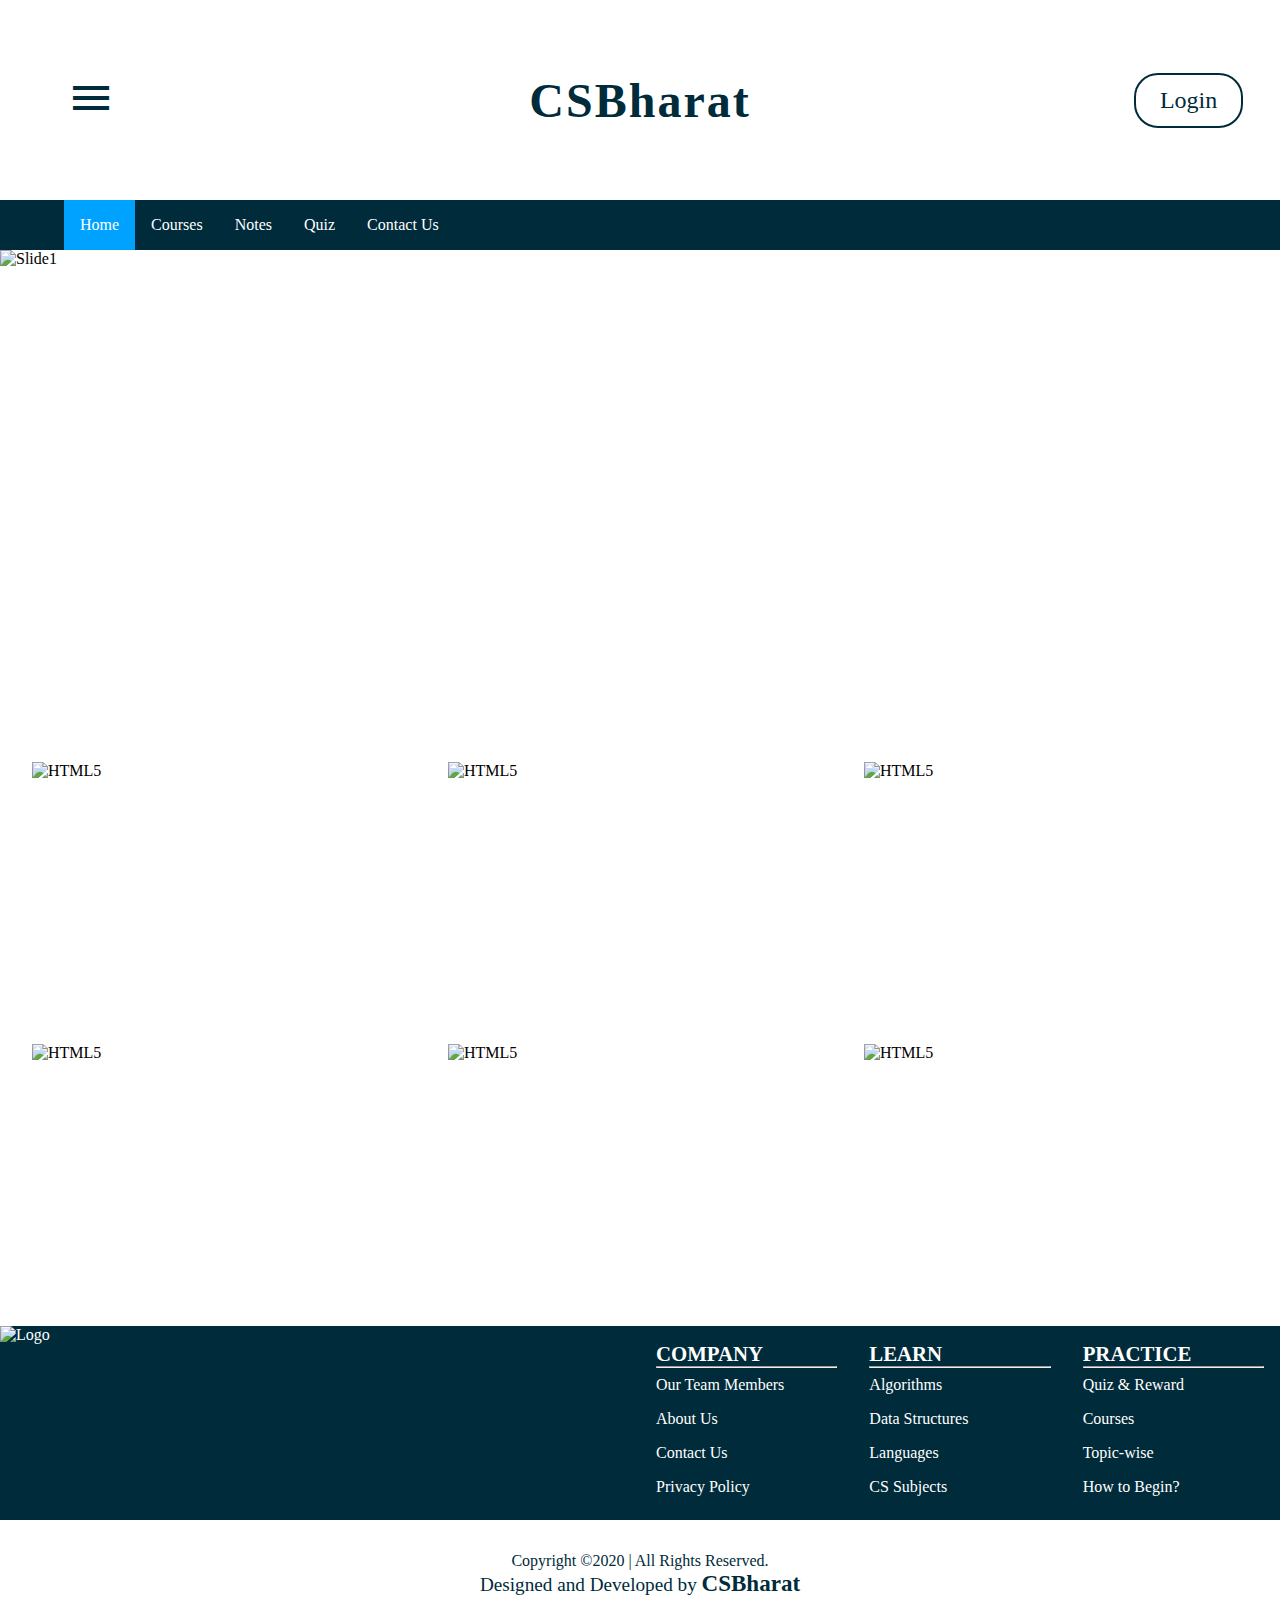
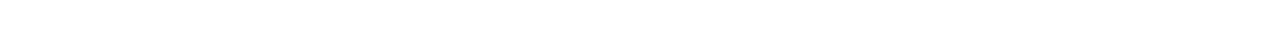
==== Web/index.html @ 6d6cc873 "Add files via upload" ====
<!DOCTYPE html>
<html lang="en">
    <head>
        <meta charset="UTF-8">
        <meta name="viewport" content="width=device-width, initial-scale=1.0">
        <meta name="description" content="CS Bharat">
        <meta http-equiv="X-UA-Compatible" content="IE=7">
        <meta name="keywords" content="Computer, Technical, Knowledge, Computer Science, CSBharat, Computer Science Bharat">
        <link rel="stylesheet" href="css/main.css">
        <link rel="shortcut icon" href="img/icon.ico" type="image/x-icon">
        <link rel="stylesheet" href="https://cdnjs.cloudflare.com/ajax/libs/animate.css/4.0.0/animate.min.css">
        <link href="https://fonts.googleapis.com/icon?family=Material+Icons" rel="stylesheet">
        <script src="https://ajax.googleapis.com/ajax/libs/jquery/3.5.1/jquery.min.js"></script>
        <title>Home</title>
    </head>
    <body onload="slidefix();">
        <div class="header animate__animated animate__slideInDown">
            <div class="navBtn">
                <button class="open" onclick="opennav();">
                    <i class="material-icons">menu</i>
                </button>
                <button class="close" onclick="closenav();">
                    <i class="material-icons">close</i>
                </button>
            </div>
            <h1><a href="index.html">CSBharat</a></h1>
            <div class="user">
                <a href="modules/login.html"><button>Login</button></a>
            </div>
        </div>
        <div class="navbar">
            <button class="arrow" onclick="openbar();">
                <i class="material-icons">expand_more</i>
            </button>
            <button class="closing" onclick="closebar();">
                <i class="material-icons">close</i>
            </button>
        </div>
        <nav>
            <div id="bar">
                <a class="active" href="index.html"><span>Home</span></a>
                <a href="modules/courses.html"><span>Courses</span></a>
                <a href="modules/notes.html"><span>Notes</span></a>
                <a href="modules/quiz.html"><span>Quiz</span></a>
                <a href="modules/contactus.html"><span>Contact Us</span></a>
            </div>
        </nav>
        <main>
            <div class="section">
                <a href="#" class="box">
                    <button class="btn">HTML5</button>
                </a>
                <a href="#" class="box">
                    <button class="btn">CSS3</button>
                </a>
                <a href="#" class="box">
                    <button class="btn">C</button>
                </a>
                <a href="#" class="box">
                    <button class="btn">JAVA</button>
                </a>
                <a href="#" class="box">
                    <button class="btn">Basics of Computer</button>
                </a>
                <a href="#" class="box">
                    <button class="btn">More..</button>
                </a>
            </div>
            <div class="slideshow">
                <div class="slides">
                    <img id="slide1" src="img/slide1.jpg" alt="Slide1">
                    <img id="slide2" src="img/html5.jpg" alt="Slide2">
                    <img id="slide3" src="img/css3.jpg" alt="Slide3">
                </div>
                <button class="prevBtn" onclick="slideLeft();">
                    <i class="material-icons">keyboard_arrow_left</i>
                </button>
                <button class="nextBtn" onclick="slideRight();">
                    <i class="material-icons">keyboard_arrow_right</i>
                </button>
            </div>
            <div class="boxes">
                <div class="box1">
                    <img src="img/html5.jpg" alt="HTML5">
                    <div class="info">
                        <p>Lorem ipsum dolor sit amet consectetur adipisicing elit. Mollitia minima recusandae expedita culpa, optio laudantium.</p>
                        <a href="#">
                            <button>Start Leaning</button>
                        </a>
                    </div>
                </div>
                <div class="box2">
                    <img src="img/css3.jpg" alt="HTML5">
                    <div class="info">
                        <p>Lorem ipsum dolor sit amet consectetur adipisicing elit. Mollitia minima recusandae expedita culpa, optio laudantium.</p>
                        <a href="#">
                            <button>Start Leaning</button>
                        </a>
                    </div>
                </div>
                <div class="box3">
                    <img src="img/c.jpg" alt="HTML5">
                    <div class="info">
                        <p>Lorem ipsum dolor sit amet consectetur adipisicing elit. Mollitia minima recusandae expedita culpa, optio laudantium.</p>
                        <a href="#">
                            <button>Start Leaning</button>
                        </a>
                    </div>
                </div>
                <div class="box4">
                    <img src="img/c++.jpg" alt="HTML5">
                    <div class="info">
                        <p>Lorem ipsum dolor sit amet consectetur adipisicing elit. Mollitia minima recusandae expedita culpa, optio laudantium.</p>
                        <a href="#">
                            <button>Start Leaning</button>
                        </a>
                    </div>
                </div>
                <div class="box5">
                    <img src="img/java.jpg" alt="HTML5">
                    <div class="info">
                        <p>Lorem ipsum dolor sit amet consectetur adipisicing elit. Mollitia minima recusandae expedita culpa, optio laudantium.</p>
                        <a href="#">
                            <button>Start Leaning</button>
                        </a>
                    </div>
                </div>
                <div class="box6">
                    <img src="img/sql.jpg" alt="HTML5">
                    <div class="info">
                        <p>Lorem ipsum dolor sit amet consectetur adipisicing elit. Mollitia minima recusandae expedita culpa, optio laudantium.</p>
                        <a href="#">
                            <button>Start Leaning</button>
                        </a>
                    </div>
                </div>
            </div>
        </main>
        <div class="footer">
            <div class="f1">
                <img src="img/Logo1-removebg-preview.png" alt="Logo">
            </div>
            <div class="row1">
                <h6>Company<hr></h6>
                <a href="#">Our Team Members</a>
                <a href="#">About Us</a>
                <a href="#">Contact Us</a>
                <a href="#">Privacy Policy</a>
            </div>
            <div class="row2">
                <h6>Learn<hr></h6>
                <a href="#">Algorithms</a>
                <a href="#">Data Structures</a>
                <a href="#">Languages</a>
                <a href="#">CS Subjects</a>
            </div>
            <div class="row3">
                <h6>practice<hr></h6>
                <a href="#">Quiz & Reward</a>
                <a href="#">Courses</a>
                <a href="#">Topic-wise</a>
                <a href="#">How to Begin?</a>
            </div>
        </div>   
         <div class="f3">
            <p>Copyright &copy;2020 | All Rights Reserved.</p>
            <p>Designed and Developed by <b>CSBharat</b></p>
        </div>
        <script src="js/script.js"></script>
    </body>
</html>
---- Web/css/main.css ----
@font-face {
  font-family: Aladin;
  src: url(../fonts/Aladin-Regular.ttf);
}

@font-face {
  font-family: orbitron;
  src: url(../fonts/Orbitron-VariableFont_wght.ttf);
}

@font-face {
  font-family: lato;
  src: url(../fonts/Lato-Regular.ttf);
}

* {
  margin: 0;
  padding: 0;
  -webkit-box-sizing: border-box;
          box-sizing: border-box;
  font-family: lato;
}

.header {
  min-height: 200px;
  background-color: #fff;
  display: -ms-grid;
  display: grid;
  -ms-grid-columns: 1fr 5fr 1fr;
      grid-template-columns: 1fr 5fr 1fr;
  -webkit-box-align: center;
      -ms-flex-align: center;
          align-items: center;
  justify-items: center;
}

.header .navBtn .open, .header .navBtn .close {
  cursor: pointer;
  background-color: transparent;
  border: none;
  color: #002b3a;
}

.header .navBtn .open i, .header .navBtn .close i {
  font-size: 48px;
}

.header .navBtn .close {
  display: none;
}

.header h1 {
  color: #002b3a;
  letter-spacing: 2px;
  font-size: 3em;
}

.header h1 a {
  text-decoration: none;
  color: inherit;
  font-family: aladin;
}

.header h1 a:hover {
  color: #00a2ff;
}

.header .user button {
  cursor: pointer;
  background-color: #fff;
  border: 2px solid #002b3a;
  color: #002b3a;
  font-family: aladin;
  font-size: 1.5em;
  padding: 0.5em 1em;
  border-radius: 1em;
  -webkit-transition: 0.2s ease-in-out;
  transition: 0.2s ease-in-out;
}

.header .user:hover button {
  background-color: #002b3a;
  color: #fff;
}

.navbar {
  display: none;
}

nav {
  background-color: #002b3a;
  display: block;
}

nav #bar {
  overflow: auto;
  width: 90%;
  margin: auto;
  display: -webkit-box;
  display: -ms-flexbox;
  display: flex;
}

nav #bar a {
  cursor: pointer;
  padding: 1em;
  color: #fff;
  text-decoration: none;
}

nav #bar a:hover {
  background-color: #00a2ff;
  color: #fff;
  text-decoration: none;
}

nav #bar .active {
  background-color: #00a2ff;
  color: #fff;
  text-decoration: none;
}

main {
  position: relative;
  height: 100%;
}

main .section {
  position: absolute;
  display: -webkit-box;
  display: -ms-flexbox;
  display: flex;
  -webkit-box-orient: vertical;
  -webkit-box-direction: normal;
      -ms-flex-direction: column;
          flex-direction: column;
  height: inherit;
  min-width: 200px;
  max-width: 250px;
  background-color: #002b3a;
  top: 0;
  z-index: 10;
  left: -250px;
}

main .section .box .btn {
  width: 100%;
  padding: 1em 0.5em;
  background-color: transparent;
  border: none;
  color: #fff;
}

main .slideshow {
  width: 100%;
  height: 480px;
  position: relative;
  overflow: hidden;
}

main .slideshow .slides {
  width: inherit;
  height: inherit;
}

main .slideshow .slides img {
  width: inherit;
  height: 100%;
  position: absolute;
  top: 0;
  left: 0;
}

main .slideshow .prevBtn {
  cursor: pointer;
  display: none;
  background-color: transparent;
  border: none;
  position: absolute;
  top: 50%;
  left: 5%;
  -webkit-transform: translate(0, -50%);
          transform: translate(0, -50%);
  z-index: 5;
  color: #fff;
}

main .slideshow .prevBtn i {
  font-size: 48px;
}

main .slideshow .nextBtn {
  cursor: pointer;
  display: block;
  background-color: transparent;
  border: none;
  position: absolute;
  top: 50%;
  right: 5%;
  -webkit-transform: translate(0, -50%);
          transform: translate(0, -50%);
  z-index: 5;
  color: #fff;
}

main .slideshow .nextBtn i {
  font-size: 48px;
}

main .boxes {
  display: -ms-grid;
  display: grid;
  -ms-grid-columns: (1fr)[3];
      grid-template-columns: repeat(3, 1fr);
  grid-gap: 2em;
  padding: 2em;
}

main .boxes .box1, main .boxes .box2, main .boxes .box3, main .boxes .box4, main .boxes .box5, main .boxes .box6 {
  height: 250px;
  position: relative;
  overflow: hidden;
}

main .boxes .box1 img, main .boxes .box2 img, main .boxes .box3 img, main .boxes .box4 img, main .boxes .box5 img, main .boxes .box6 img {
  position: absolute;
  width: 100%;
  height: 100%;
  -webkit-transform-origin: bottom;
          transform-origin: bottom;
  -webkit-transition: 0.5s;
  transition: 0.5s;
}

main .boxes .box1 .info, main .boxes .box2 .info, main .boxes .box3 .info, main .boxes .box4 .info, main .boxes .box5 .info, main .boxes .box6 .info {
  position: absolute;
  background-color: #002b3a;
  padding: 4em;
  width: 100%;
  height: 100%;
  color: #fff;
  text-align: center;
  -webkit-transform-origin: top;
          transform-origin: top;
  -webkit-transform: translateY(100%) rotateX(90deg);
          transform: translateY(100%) rotateX(90deg);
  -webkit-transition: 0.5s;
  transition: 0.5s;
}

main .boxes .box1 .info p, main .boxes .box2 .info p, main .boxes .box3 .info p, main .boxes .box4 .info p, main .boxes .box5 .info p, main .boxes .box6 .info p {
  text-align: justify;
}

main .boxes .box1 .info button, main .boxes .box2 .info button, main .boxes .box3 .info button, main .boxes .box4 .info button, main .boxes .box5 .info button, main .boxes .box6 .info button {
  color: #fff;
  background-color: transparent;
  border: 2px solid #fff;
  padding: 1em 2em;
  border-radius: 2em;
}

main .boxes .box1 .info button:hover, main .boxes .box2 .info button:hover, main .boxes .box3 .info button:hover, main .boxes .box4 .info button:hover, main .boxes .box5 .info button:hover, main .boxes .box6 .info button:hover {
  background-color: #00a2ff;
  border-color: #00a2ff;
}

main .boxes .box1:hover img, main .boxes .box2:hover img, main .boxes .box3:hover img, main .boxes .box4:hover img, main .boxes .box5:hover img, main .boxes .box6:hover img {
  -webkit-transform: translateY(-100%) rotateX(90deg);
          transform: translateY(-100%) rotateX(90deg);
}

main .boxes .box1:hover .info, main .boxes .box2:hover .info, main .boxes .box3:hover .info, main .boxes .box4:hover .info, main .boxes .box5:hover .info, main .boxes .box6:hover .info {
  -webkit-transform: translateY(0) rotateX(0);
          transform: translateY(0) rotateX(0);
}

.footer {
  display: -ms-grid;
  display: grid;
  background-color: #002b3a;
  color: #fff;
  -ms-grid-columns: (1fr)[6];
      grid-template-columns: repeat(6, 1fr);
}

.footer .f1 {
  -ms-grid-column: 1;
  -ms-grid-column-span: 3;
  grid-column: 1/4;
}

.footer .f1 img {
  width: 100%;
  height: 100%;
}

.footer .row1 {
  -ms-grid-column: 4;
  -ms-grid-column-span: 1;
  grid-column: 4/5;
  padding: 1em;
  display: -webkit-box;
  display: -ms-flexbox;
  display: flex;
  -webkit-box-orient: vertical;
  -webkit-box-direction: normal;
      -ms-flex-direction: column;
          flex-direction: column;
}

.footer .row1 h6 {
  font-size: 1.3em;
  text-transform: uppercase;
}

.footer .row1 a {
  padding: 0.5em 0;
  color: #fff;
  text-decoration: none;
}

.footer .row1 a:hover {
  text-decoration: none;
}

.footer .row2 {
  -ms-grid-column: 5;
  -ms-grid-column-span: 1;
  grid-column: 5/6;
  padding: 1em;
  display: -webkit-box;
  display: -ms-flexbox;
  display: flex;
  -webkit-box-orient: vertical;
  -webkit-box-direction: normal;
      -ms-flex-direction: column;
          flex-direction: column;
}

.footer .row2 h6 {
  font-size: 1.3em;
  text-transform: uppercase;
}

.footer .row2 a {
  padding: 0.5em 0;
  color: #fff;
  text-decoration: none;
}

.footer .row2 a:hover {
  text-decoration: none;
}

.footer .row3 {
  -ms-grid-column: 6;
  -ms-grid-column-span: 1;
  grid-column: 6/7;
  padding: 1em;
  display: -webkit-box;
  display: -ms-flexbox;
  display: flex;
  -webkit-box-orient: vertical;
  -webkit-box-direction: normal;
      -ms-flex-direction: column;
          flex-direction: column;
}

.footer .row3 h6 {
  font-size: 1.3em;
  text-transform: uppercase;
}

.footer .row3 a {
  padding: 0.5em 0;
  color: #fff;
  text-decoration: none;
}

.footer .row3 a:hover {
  text-decoration: none;
}

.f3 {
  -webkit-box-sizing: border-box;
          box-sizing: border-box;
  background-color: #fff;
  padding: 2em 0;
}

.f3 p {
  color: #002b3a;
  text-align: center;
  width: 100%;
}

.f3 p b {
  font-family: aladin;
  font-size: 1.2em;
}

.f3 :nth-child(2) {
  font-size: 1.2em;
}

@media only screen and (max-width: 768px) {
  .navbar {
    display: block;
    padding: 1em;
    background-color: #002b3a;
  }
  .navbar .arrow {
    width: 100%;
    display: block;
    background-color: transparent;
    border: none;
    color: #fff;
  }
  .navbar .arrow i {
    font-size: 2em;
  }
  .navbar .closing {
    width: 100%;
    display: none;
    background-color: transparent;
    border: none;
    color: #fff;
  }
  .navbar .closing i {
    font-size: 2em;
  }
  nav {
    display: none;
  }
  nav #bar {
    width: 100%;
    text-align: center;
    -webkit-box-orient: vertical;
    -webkit-box-direction: normal;
        -ms-flex-direction: column;
            flex-direction: column;
  }
  main .slideshow {
    height: 400px;
  }
  main .boxes {
    -ms-grid-columns: (1fr)[2];
        grid-template-columns: repeat(2, 1fr);
  }
  main .boxes .box1, main .boxes .box2, main .boxes .box3, main .boxes .box4, main .boxes .box5, main .boxes .box6 {
    display: -ms-grid;
    display: grid;
    overflow: hidden;
    -ms-grid-columns: 1fr;
        grid-template-columns: 1fr;
    -ms-grid-rows: 200px 50px;
        grid-template-rows: 200px 50px;
  }
  main .boxes .box1 img, main .boxes .box2 img, main .boxes .box3 img, main .boxes .box4 img, main .boxes .box5 img, main .boxes .box6 img {
    height: 200px;
  }
  main .boxes .box1 .info, main .boxes .box2 .info, main .boxes .box3 .info, main .boxes .box4 .info, main .boxes .box5 .info, main .boxes .box6 .info {
    -ms-grid-row: 2;
    -ms-grid-row-span: 1;
    grid-row: 2/3;
    width: 100%;
    height: 100%;
    padding: 0;
    -webkit-transform: translateY(0) rotateX(0);
            transform: translateY(0) rotateX(0);
  }
  main .boxes .box1 .info p, main .boxes .box2 .info p, main .boxes .box3 .info p, main .boxes .box4 .info p, main .boxes .box5 .info p, main .boxes .box6 .info p {
    display: none;
  }
  main .boxes .box1 .info button, main .boxes .box2 .info button, main .boxes .box3 .info button, main .boxes .box4 .info button, main .boxes .box5 .info button, main .boxes .box6 .info button {
    margin-top: 0.6em;
    padding: 0.5em 1em;
    border-radius: 2em;
  }
  main .boxes .box1:hover img, main .boxes .box2:hover img, main .boxes .box3:hover img, main .boxes .box4:hover img, main .boxes .box5:hover img, main .boxes .box6:hover img {
    -webkit-transform: translateY(0) rotateX(0);
            transform: translateY(0) rotateX(0);
  }
  .footer {
    -ms-grid-columns: (1fr)[3];
        grid-template-columns: repeat(3, 1fr);
  }
  .footer .f1 {
    display: none;
  }
  .footer .row1 {
    -ms-grid-column: 1;
    -ms-grid-column-span: 1;
    grid-column: 1/2;
  }
  .footer .row2 {
    -ms-grid-column: 2;
    -ms-grid-column-span: 1;
    grid-column: 2/3;
  }
  .footer .row3 {
    -ms-grid-column: 3;
    -ms-grid-column-span: 1;
    grid-column: 3/4;
  }
}

@media only screen and (max-width: 520px) {
  main .slideshow {
    height: 300px;
  }
  main .boxes {
    -ms-grid-columns: 1fr;
        grid-template-columns: 1fr;
  }
}
/*# sourceMappingURL=main.css.map */
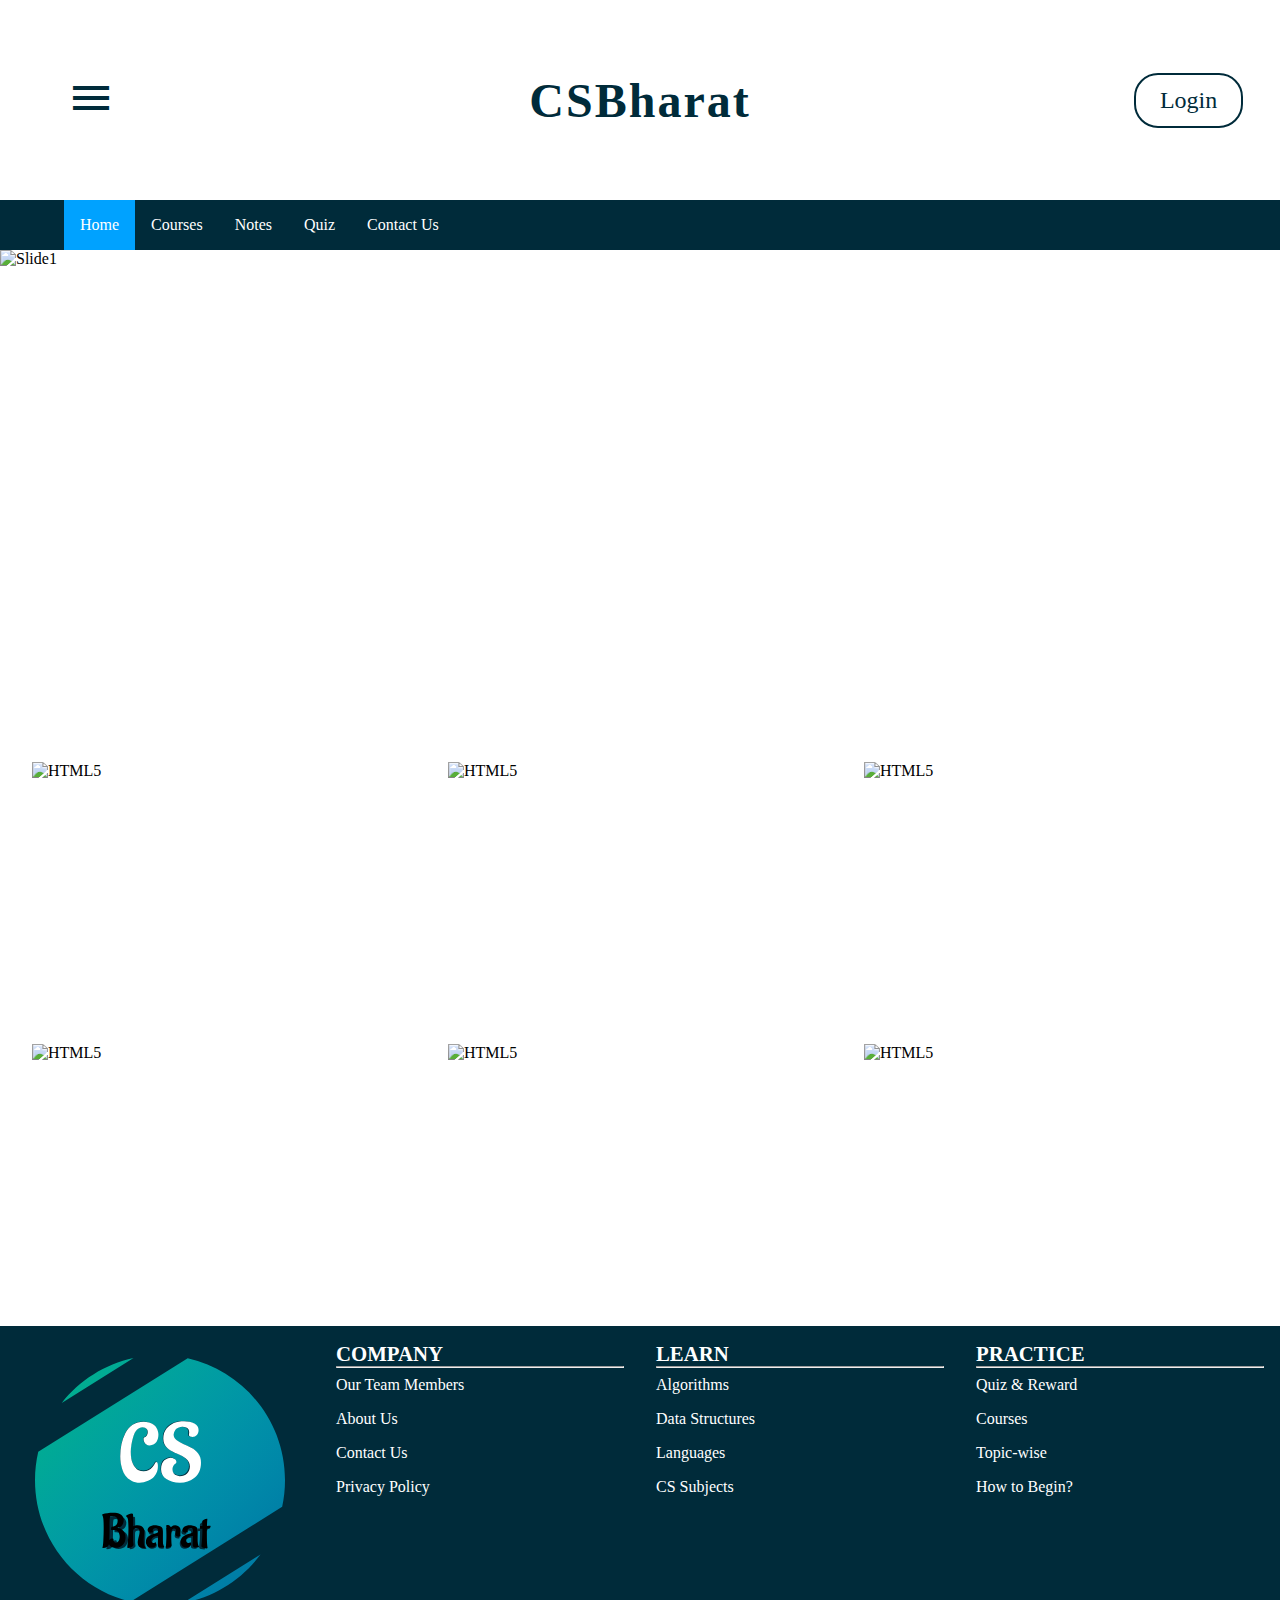
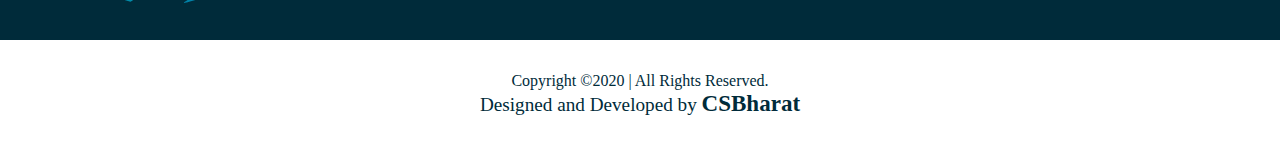
==== commit 96b1bea1: "Add files via upload" ====
--- a/Web/index.html
+++ b/Web/index.html
@@ -3,7 +3,7 @@
     <head>
         <meta charset="UTF-8">
         <meta name="viewport" content="width=device-width, initial-scale=1.0">
-        <meta name="description" content="CS Bharat">
+        <meta name="description" content="CSBharat">
         <meta http-equiv="X-UA-Compatible" content="IE=7">
         <meta name="keywords" content="Computer, Technical, Knowledge, Computer Science, CSBharat, Computer Science Bharat">
         <link rel="stylesheet" href="css/main.css">
@@ -11,161 +11,22 @@
         <link rel="stylesheet" href="https://cdnjs.cloudflare.com/ajax/libs/animate.css/4.0.0/animate.min.css">
         <link href="https://fonts.googleapis.com/icon?family=Material+Icons" rel="stylesheet">
         <script src="https://ajax.googleapis.com/ajax/libs/jquery/3.5.1/jquery.min.js"></script>
-        <title>Home</title>
+        <title>CSBharat | Home</title>
     </head>
-    <body onload="slidefix();">
-        <div class="header animate__animated animate__slideInDown">
-            <div class="navBtn">
-                <button class="open" onclick="opennav();">
-                    <i class="material-icons">menu</i>
-                </button>
-                <button class="close" onclick="closenav();">
-                    <i class="material-icons">close</i>
-                </button>
-            </div>
-            <h1><a href="index.html">CSBharat</a></h1>
-            <div class="user">
-                <a href="modules/login.html"><button>Login</button></a>
-            </div>
-        </div>
-        <div class="navbar">
-            <button class="arrow" onclick="openbar();">
-                <i class="material-icons">expand_more</i>
-            </button>
-            <button class="closing" onclick="closebar();">
-                <i class="material-icons">close</i>
-            </button>
-        </div>
-        <nav>
-            <div id="bar">
-                <a class="active" href="index.html"><span>Home</span></a>
-                <a href="modules/courses.html"><span>Courses</span></a>
-                <a href="modules/notes.html"><span>Notes</span></a>
-                <a href="modules/quiz.html"><span>Quiz</span></a>
-                <a href="modules/contactus.html"><span>Contact Us</span></a>
-            </div>
-        </nav>
-        <main>
-            <div class="section">
-                <a href="#" class="box">
-                    <button class="btn">HTML5</button>
-                </a>
-                <a href="#" class="box">
-                    <button class="btn">CSS3</button>
-                </a>
-                <a href="#" class="box">
-                    <button class="btn">C</button>
-                </a>
-                <a href="#" class="box">
-                    <button class="btn">JAVA</button>
-                </a>
-                <a href="#" class="box">
-                    <button class="btn">Basics of Computer</button>
-                </a>
-                <a href="#" class="box">
-                    <button class="btn">More..</button>
-                </a>
-            </div>
-            <div class="slideshow">
-                <div class="slides">
-                    <img id="slide1" src="img/slide1.jpg" alt="Slide1">
-                    <img id="slide2" src="img/html5.jpg" alt="Slide2">
-                    <img id="slide3" src="img/css3.jpg" alt="Slide3">
-                </div>
-                <button class="prevBtn" onclick="slideLeft();">
-                    <i class="material-icons">keyboard_arrow_left</i>
-                </button>
-                <button class="nextBtn" onclick="slideRight();">
-                    <i class="material-icons">keyboard_arrow_right</i>
-                </button>
-            </div>
-            <div class="boxes">
-                <div class="box1">
-                    <img src="img/html5.jpg" alt="HTML5">
-                    <div class="info">
-                        <p>Lorem ipsum dolor sit amet consectetur adipisicing elit. Mollitia minima recusandae expedita culpa, optio laudantium.</p>
-                        <a href="#">
-                            <button>Start Leaning</button>
-                        </a>
-                    </div>
-                </div>
-                <div class="box2">
-                    <img src="img/css3.jpg" alt="HTML5">
-                    <div class="info">
-                        <p>Lorem ipsum dolor sit amet consectetur adipisicing elit. Mollitia minima recusandae expedita culpa, optio laudantium.</p>
-                        <a href="#">
-                            <button>Start Leaning</button>
-                        </a>
-                    </div>
-                </div>
-                <div class="box3">
-                    <img src="img/c.jpg" alt="HTML5">
-                    <div class="info">
-                        <p>Lorem ipsum dolor sit amet consectetur adipisicing elit. Mollitia minima recusandae expedita culpa, optio laudantium.</p>
-                        <a href="#">
-                            <button>Start Leaning</button>
-                        </a>
-                    </div>
-                </div>
-                <div class="box4">
-                    <img src="img/c++.jpg" alt="HTML5">
-                    <div class="info">
-                        <p>Lorem ipsum dolor sit amet consectetur adipisicing elit. Mollitia minima recusandae expedita culpa, optio laudantium.</p>
-                        <a href="#">
-                            <button>Start Leaning</button>
-                        </a>
-                    </div>
-                </div>
-                <div class="box5">
-                    <img src="img/java.jpg" alt="HTML5">
-                    <div class="info">
-                        <p>Lorem ipsum dolor sit amet consectetur adipisicing elit. Mollitia minima recusandae expedita culpa, optio laudantium.</p>
-                        <a href="#">
-                            <button>Start Leaning</button>
-                        </a>
-                    </div>
-                </div>
-                <div class="box6">
-                    <img src="img/sql.jpg" alt="HTML5">
-                    <div class="info">
-                        <p>Lorem ipsum dolor sit amet consectetur adipisicing elit. Mollitia minima recusandae expedita culpa, optio laudantium.</p>
-                        <a href="#">
-                            <button>Start Leaning</button>
-                        </a>
-                    </div>
-                </div>
-            </div>
-        </main>
-        <div class="footer">
-            <div class="f1">
-                <img src="img/Logo1-removebg-preview.png" alt="Logo">
-            </div>
-            <div class="row1">
-                <h6>Company<hr></h6>
-                <a href="#">Our Team Members</a>
-                <a href="#">About Us</a>
-                <a href="#">Contact Us</a>
-                <a href="#">Privacy Policy</a>
-            </div>
-            <div class="row2">
-                <h6>Learn<hr></h6>
-                <a href="#">Algorithms</a>
-                <a href="#">Data Structures</a>
-                <a href="#">Languages</a>
-                <a href="#">CS Subjects</a>
-            </div>
-            <div class="row3">
-                <h6>practice<hr></h6>
-                <a href="#">Quiz & Reward</a>
-                <a href="#">Courses</a>
-                <a href="#">Topic-wise</a>
-                <a href="#">How to Begin?</a>
-            </div>
-        </div>   
-         <div class="f3">
-            <p>Copyright &copy;2020 | All Rights Reserved.</p>
-            <p>Designed and Developed by <b>CSBharat</b></p>
-        </div>
-        <script src="js/script.js"></script>
+    <body>
+        <header></header>
+        <nav></nav>
+        <main></main>
+        <footer></footer>
+        <div class="script"></div>
+        <script>
+            $(document).ready(function(){
+                $('header').load('include/header.html');
+                $('nav').load('include/navbar.html');
+                $('main').load('include/homeMain.html');
+                $('footer').load('include/footer.html');
+                $('.script').load('js/script.html');
+            });
+        </script>
     </body>
 </html>--- a/Web/css/main.css
+++ b/Web/css/main.css
@@ -21,7 +21,7 @@
   font-family: lato;
 }
 
-.header {
+body header .header {
   min-height: 200px;
   background-color: #fff;
   display: -ms-grid;
@@ -34,38 +34,40 @@
   justify-items: center;
 }
 
-.header .navBtn .open, .header .navBtn .close {
+body header .header .navBtn .open, body header .header .navBtn .close {
   cursor: pointer;
   background-color: transparent;
   border: none;
   color: #002b3a;
-}
-
-.header .navBtn .open i, .header .navBtn .close i {
+  outline: none;
+}
+
+body header .header .navBtn .open i, body header .header .navBtn .close i {
   font-size: 48px;
 }
 
-.header .navBtn .close {
+body header .header .navBtn .close {
   display: none;
 }
 
-.header h1 {
+body header .header h1 {
   color: #002b3a;
   letter-spacing: 2px;
   font-size: 3em;
 }
 
-.header h1 a {
+body header .header h1 a {
+  outline: none;
   text-decoration: none;
   color: inherit;
   font-family: aladin;
 }
 
-.header h1 a:hover {
+body header .header h1 a:hover {
   color: #00a2ff;
 }
 
-.header .user button {
+body header .header .user button {
   cursor: pointer;
   background-color: #fff;
   border: 2px solid #002b3a;
@@ -74,25 +76,26 @@
   font-size: 1.5em;
   padding: 0.5em 1em;
   border-radius: 1em;
+  outline: none;
   -webkit-transition: 0.2s ease-in-out;
   transition: 0.2s ease-in-out;
 }
 
-.header .user:hover button {
+body header .header .user:hover button {
   background-color: #002b3a;
   color: #fff;
 }
 
-.navbar {
+body nav .navbar {
   display: none;
 }
 
-nav {
+body nav .nav {
   background-color: #002b3a;
   display: block;
 }
 
-nav #bar {
+body nav .nav #bar {
   overflow: auto;
   width: 90%;
   margin: auto;
@@ -101,31 +104,32 @@
   display: flex;
 }
 
-nav #bar a {
+body nav .nav #bar a {
+  outline: none;
   cursor: pointer;
   padding: 1em;
   color: #fff;
   text-decoration: none;
 }
 
-nav #bar a:hover {
+body nav .nav #bar a:hover {
   background-color: #00a2ff;
   color: #fff;
   text-decoration: none;
 }
 
-nav #bar .active {
+body nav .nav #bar .active {
   background-color: #00a2ff;
   color: #fff;
   text-decoration: none;
 }
 
-main {
+body main {
   position: relative;
   height: 100%;
 }
 
-main .section {
+body main .section {
   position: absolute;
   display: -webkit-box;
   display: -ms-flexbox;
@@ -143,7 +147,9 @@
   left: -250px;
 }
 
-main .section .box .btn {
+body main .section .box .btn {
+  outline: none;
+  cursor: pointer;
   width: 100%;
   padding: 1em 0.5em;
   background-color: transparent;
@@ -151,19 +157,19 @@
   color: #fff;
 }
 
-main .slideshow {
+body main .slideshow {
   width: 100%;
   height: 480px;
   position: relative;
   overflow: hidden;
 }
 
-main .slideshow .slides {
+body main .slideshow .slides {
   width: inherit;
   height: inherit;
 }
 
-main .slideshow .slides img {
+body main .slideshow .slides img {
   width: inherit;
   height: 100%;
   position: absolute;
@@ -171,8 +177,9 @@
   left: 0;
 }
 
-main .slideshow .prevBtn {
+body main .slideshow .prevBtn {
   cursor: pointer;
+  outline: none;
   display: none;
   background-color: transparent;
   border: none;
@@ -185,12 +192,13 @@
   color: #fff;
 }
 
-main .slideshow .prevBtn i {
+body main .slideshow .prevBtn i {
   font-size: 48px;
 }
 
-main .slideshow .nextBtn {
+body main .slideshow .nextBtn {
   cursor: pointer;
+  outline: none;
   display: block;
   background-color: transparent;
   border: none;
@@ -203,11 +211,11 @@
   color: #fff;
 }
 
-main .slideshow .nextBtn i {
+body main .slideshow .nextBtn i {
   font-size: 48px;
 }
 
-main .boxes {
+body main .boxes {
   display: -ms-grid;
   display: grid;
   -ms-grid-columns: (1fr)[3];
@@ -216,13 +224,13 @@
   padding: 2em;
 }
 
-main .boxes .box1, main .boxes .box2, main .boxes .box3, main .boxes .box4, main .boxes .box5, main .boxes .box6 {
+body main .boxes .box1, body main .boxes .box2, body main .boxes .box3, body main .boxes .box4, body main .boxes .box5, body main .boxes .box6 {
   height: 250px;
   position: relative;
   overflow: hidden;
 }
 
-main .boxes .box1 img, main .boxes .box2 img, main .boxes .box3 img, main .boxes .box4 img, main .boxes .box5 img, main .boxes .box6 img {
+body main .boxes .box1 img, body main .boxes .box2 img, body main .boxes .box3 img, body main .boxes .box4 img, body main .boxes .box5 img, body main .boxes .box6 img {
   position: absolute;
   width: 100%;
   height: 100%;
@@ -232,7 +240,7 @@
   transition: 0.5s;
 }
 
-main .boxes .box1 .info, main .boxes .box2 .info, main .boxes .box3 .info, main .boxes .box4 .info, main .boxes .box5 .info, main .boxes .box6 .info {
+body main .boxes .box1 .info, body main .boxes .box2 .info, body main .boxes .box3 .info, body main .boxes .box4 .info, body main .boxes .box5 .info, body main .boxes .box6 .info {
   position: absolute;
   background-color: #002b3a;
   padding: 4em;
@@ -248,11 +256,12 @@
   transition: 0.5s;
 }
 
-main .boxes .box1 .info p, main .boxes .box2 .info p, main .boxes .box3 .info p, main .boxes .box4 .info p, main .boxes .box5 .info p, main .boxes .box6 .info p {
+body main .boxes .box1 .info p, body main .boxes .box2 .info p, body main .boxes .box3 .info p, body main .boxes .box4 .info p, body main .boxes .box5 .info p, body main .boxes .box6 .info p {
   text-align: justify;
 }
 
-main .boxes .box1 .info button, main .boxes .box2 .info button, main .boxes .box3 .info button, main .boxes .box4 .info button, main .boxes .box5 .info button, main .boxes .box6 .info button {
+body main .boxes .box1 .info button, body main .boxes .box2 .info button, body main .boxes .box3 .info button, body main .boxes .box4 .info button, body main .boxes .box5 .info button, body main .boxes .box6 .info button {
+  outline: none;
   color: #fff;
   background-color: transparent;
   border: 2px solid #fff;
@@ -260,45 +269,47 @@
   border-radius: 2em;
 }
 
-main .boxes .box1 .info button:hover, main .boxes .box2 .info button:hover, main .boxes .box3 .info button:hover, main .boxes .box4 .info button:hover, main .boxes .box5 .info button:hover, main .boxes .box6 .info button:hover {
+body main .boxes .box1 .info button:hover, body main .boxes .box2 .info button:hover, body main .boxes .box3 .info button:hover, body main .boxes .box4 .info button:hover, body main .boxes .box5 .info button:hover, body main .boxes .box6 .info button:hover {
   background-color: #00a2ff;
   border-color: #00a2ff;
 }
 
-main .boxes .box1:hover img, main .boxes .box2:hover img, main .boxes .box3:hover img, main .boxes .box4:hover img, main .boxes .box5:hover img, main .boxes .box6:hover img {
+body main .boxes .box1:hover img, body main .boxes .box2:hover img, body main .boxes .box3:hover img, body main .boxes .box4:hover img, body main .boxes .box5:hover img, body main .boxes .box6:hover img {
   -webkit-transform: translateY(-100%) rotateX(90deg);
           transform: translateY(-100%) rotateX(90deg);
 }
 
-main .boxes .box1:hover .info, main .boxes .box2:hover .info, main .boxes .box3:hover .info, main .boxes .box4:hover .info, main .boxes .box5:hover .info, main .boxes .box6:hover .info {
+body main .boxes .box1:hover .info, body main .boxes .box2:hover .info, body main .boxes .box3:hover .info, body main .boxes .box4:hover .info, body main .boxes .box5:hover .info, body main .boxes .box6:hover .info {
   -webkit-transform: translateY(0) rotateX(0);
           transform: translateY(0) rotateX(0);
 }
 
-.footer {
+body footer .footer {
   display: -ms-grid;
   display: grid;
   background-color: #002b3a;
   color: #fff;
-  -ms-grid-columns: (1fr)[6];
-      grid-template-columns: repeat(6, 1fr);
-}
-
-.footer .f1 {
+  -ms-grid-columns: (1fr)[8];
+      grid-template-columns: repeat(8, 1fr);
+}
+
+body footer .footer .f1 {
   -ms-grid-column: 1;
-  -ms-grid-column-span: 3;
-  grid-column: 1/4;
-}
-
-.footer .f1 img {
-  width: 100%;
-  height: 100%;
-}
-
-.footer .row1 {
-  -ms-grid-column: 4;
-  -ms-grid-column-span: 1;
-  grid-column: 4/5;
+  -ms-grid-column-span: 2;
+  grid-column: 1/3;
+  padding: 2em;
+  text-align: center;
+}
+
+body footer .footer .f1 img {
+  width: auto;
+  height: auto;
+}
+
+body footer .footer .row1 {
+  -ms-grid-column: 3;
+  -ms-grid-column-span: 2;
+  grid-column: 3/5;
   padding: 1em;
   display: -webkit-box;
   display: -ms-flexbox;
@@ -309,25 +320,26 @@
           flex-direction: column;
 }
 
-.footer .row1 h6 {
+body footer .footer .row1 h6 {
   font-size: 1.3em;
   text-transform: uppercase;
 }
 
-.footer .row1 a {
+body footer .footer .row1 a {
+  outline: none;
   padding: 0.5em 0;
   color: #fff;
   text-decoration: none;
 }
 
-.footer .row1 a:hover {
-  text-decoration: none;
-}
-
-.footer .row2 {
+body footer .footer .row1 a:hover {
+  text-decoration: none;
+}
+
+body footer .footer .row2 {
   -ms-grid-column: 5;
-  -ms-grid-column-span: 1;
-  grid-column: 5/6;
+  -ms-grid-column-span: 2;
+  grid-column: 5/7;
   padding: 1em;
   display: -webkit-box;
   display: -ms-flexbox;
@@ -338,25 +350,26 @@
           flex-direction: column;
 }
 
-.footer .row2 h6 {
+body footer .footer .row2 h6 {
   font-size: 1.3em;
   text-transform: uppercase;
 }
 
-.footer .row2 a {
+body footer .footer .row2 a {
+  outline: none;
   padding: 0.5em 0;
   color: #fff;
   text-decoration: none;
 }
 
-.footer .row2 a:hover {
-  text-decoration: none;
-}
-
-.footer .row3 {
-  -ms-grid-column: 6;
-  -ms-grid-column-span: 1;
-  grid-column: 6/7;
+body footer .footer .row2 a:hover {
+  text-decoration: none;
+}
+
+body footer .footer .row3 {
+  -ms-grid-column: 7;
+  -ms-grid-column-span: 2;
+  grid-column: 7/9;
   padding: 1em;
   display: -webkit-box;
   display: -ms-flexbox;
@@ -367,73 +380,74 @@
           flex-direction: column;
 }
 
-.footer .row3 h6 {
+body footer .footer .row3 h6 {
   font-size: 1.3em;
   text-transform: uppercase;
 }
 
-.footer .row3 a {
+body footer .footer .row3 a {
+  outline: none;
   padding: 0.5em 0;
   color: #fff;
   text-decoration: none;
 }
 
-.footer .row3 a:hover {
-  text-decoration: none;
-}
-
-.f3 {
+body footer .footer .row3 a:hover {
+  text-decoration: none;
+}
+
+body footer .f3 {
   -webkit-box-sizing: border-box;
           box-sizing: border-box;
   background-color: #fff;
   padding: 2em 0;
 }
 
-.f3 p {
+body footer .f3 p {
   color: #002b3a;
   text-align: center;
   width: 100%;
 }
 
-.f3 p b {
+body footer .f3 p b {
   font-family: aladin;
   font-size: 1.2em;
 }
 
-.f3 :nth-child(2) {
+body footer .f3 :nth-child(2) {
   font-size: 1.2em;
 }
 
-@media only screen and (max-width: 768px) {
-  .navbar {
+@media screen and (max-width: 768px) {
+  body nav .navbar {
     display: block;
     padding: 1em;
     background-color: #002b3a;
   }
-  .navbar .arrow {
+  body nav .navbar .arrow {
     width: 100%;
     display: block;
     background-color: transparent;
     border: none;
     color: #fff;
   }
-  .navbar .arrow i {
+  body nav .navbar .arrow i {
     font-size: 2em;
   }
-  .navbar .closing {
+  body nav .navbar .closing {
     width: 100%;
     display: none;
     background-color: transparent;
     border: none;
     color: #fff;
   }
-  .navbar .closing i {
+  body nav .navbar .closing i {
     font-size: 2em;
   }
-  nav {
+  body nav .nav {
     display: none;
   }
-  nav #bar {
+  body nav .nav #bar {
     width: 100%;
     text-align: center;
     -webkit-box-orient: vertical;
@@ -441,14 +455,14 @@
         -ms-flex-direction: column;
             flex-direction: column;
   }
-  main .slideshow {
+  body main .slideshow {
     height: 400px;
   }
-  main .boxes {
+  body main .boxes {
     -ms-grid-columns: (1fr)[2];
         grid-template-columns: repeat(2, 1fr);
   }
-  main .boxes .box1, main .boxes .box2, main .boxes .box3, main .boxes .box4, main .boxes .box5, main .boxes .box6 {
+  body main .boxes .box1, body main .boxes .box2, body main .boxes .box3, body main .boxes .box4, body main .boxes .box5, body main .boxes .box6 {
     display: -ms-grid;
     display: grid;
     overflow: hidden;
@@ -457,10 +471,10 @@
     -ms-grid-rows: 200px 50px;
         grid-template-rows: 200px 50px;
   }
-  main .boxes .box1 img, main .boxes .box2 img, main .boxes .box3 img, main .boxes .box4 img, main .boxes .box5 img, main .boxes .box6 img {
+  body main .boxes .box1 img, body main .boxes .box2 img, body main .boxes .box3 img, body main .boxes .box4 img, body main .boxes .box5 img, body main .boxes .box6 img {
     height: 200px;
   }
-  main .boxes .box1 .info, main .boxes .box2 .info, main .boxes .box3 .info, main .boxes .box4 .info, main .boxes .box5 .info, main .boxes .box6 .info {
+  body main .boxes .box1 .info, body main .boxes .box2 .info, body main .boxes .box3 .info, body main .boxes .box4 .info, body main .boxes .box5 .info, body main .boxes .box6 .info {
     -ms-grid-row: 2;
     -ms-grid-row-span: 1;
     grid-row: 2/3;
@@ -470,47 +484,47 @@
     -webkit-transform: translateY(0) rotateX(0);
             transform: translateY(0) rotateX(0);
   }
-  main .boxes .box1 .info p, main .boxes .box2 .info p, main .boxes .box3 .info p, main .boxes .box4 .info p, main .boxes .box5 .info p, main .boxes .box6 .info p {
+  body main .boxes .box1 .info p, body main .boxes .box2 .info p, body main .boxes .box3 .info p, body main .boxes .box4 .info p, body main .boxes .box5 .info p, body main .boxes .box6 .info p {
     display: none;
   }
-  main .boxes .box1 .info button, main .boxes .box2 .info button, main .boxes .box3 .info button, main .boxes .box4 .info button, main .boxes .box5 .info button, main .boxes .box6 .info button {
+  body main .boxes .box1 .info button, body main .boxes .box2 .info button, body main .boxes .box3 .info button, body main .boxes .box4 .info button, body main .boxes .box5 .info button, body main .boxes .box6 .info button {
     margin-top: 0.6em;
     padding: 0.5em 1em;
     border-radius: 2em;
   }
-  main .boxes .box1:hover img, main .boxes .box2:hover img, main .boxes .box3:hover img, main .boxes .box4:hover img, main .boxes .box5:hover img, main .boxes .box6:hover img {
+  body main .boxes .box1:hover img, body main .boxes .box2:hover img, body main .boxes .box3:hover img, body main .boxes .box4:hover img, body main .boxes .box5:hover img, body main .boxes .box6:hover img {
     -webkit-transform: translateY(0) rotateX(0);
             transform: translateY(0) rotateX(0);
   }
-  .footer {
+  body footer .footer {
     -ms-grid-columns: (1fr)[3];
         grid-template-columns: repeat(3, 1fr);
   }
-  .footer .f1 {
+  body footer .footer .f1 {
     display: none;
   }
-  .footer .row1 {
+  body footer .footer .row1 {
     -ms-grid-column: 1;
     -ms-grid-column-span: 1;
     grid-column: 1/2;
   }
-  .footer .row2 {
+  body footer .footer .row2 {
     -ms-grid-column: 2;
     -ms-grid-column-span: 1;
     grid-column: 2/3;
   }
-  .footer .row3 {
+  body footer .footer .row3 {
     -ms-grid-column: 3;
     -ms-grid-column-span: 1;
     grid-column: 3/4;
   }
 }
 
-@media only screen and (max-width: 520px) {
-  main .slideshow {
+@media screen and (max-width: 520px) {
+  body main .slideshow {
     height: 300px;
   }
-  main .boxes {
+  body main .boxes {
     -ms-grid-columns: 1fr;
         grid-template-columns: 1fr;
   }
